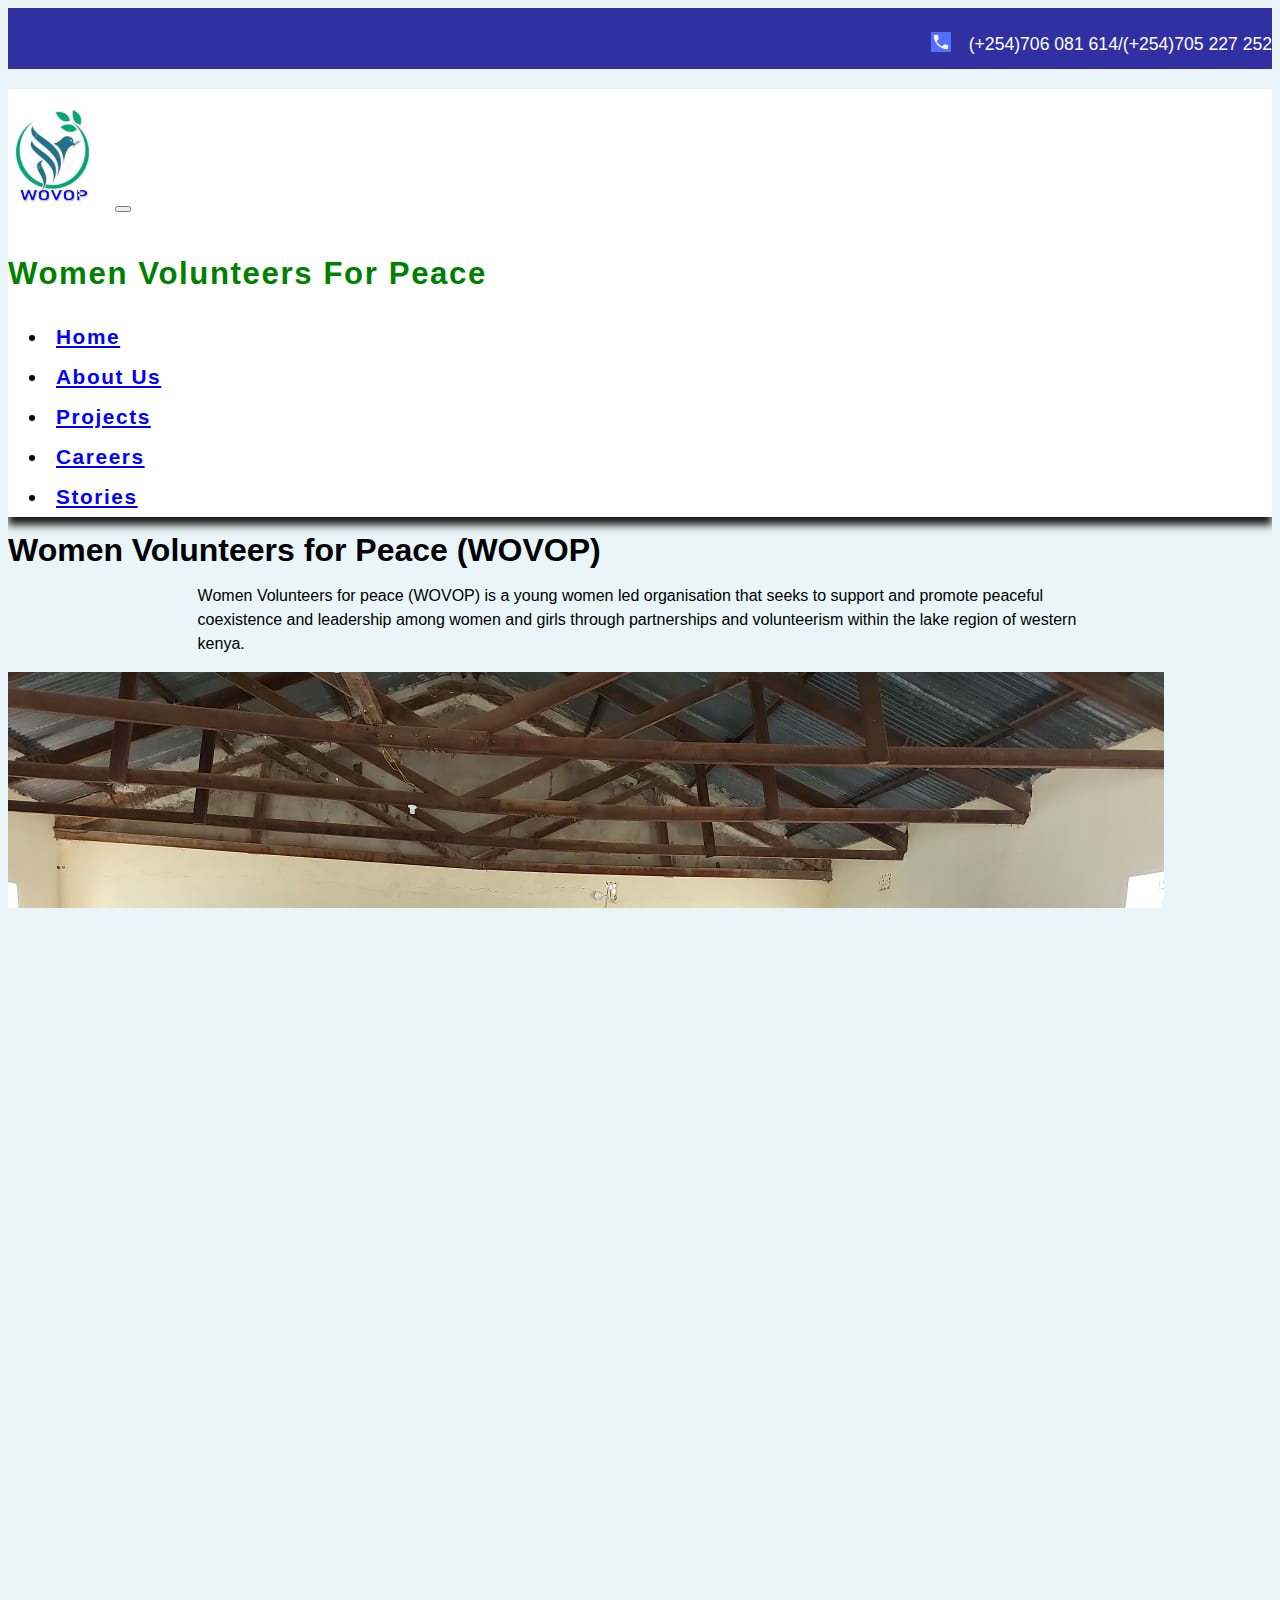
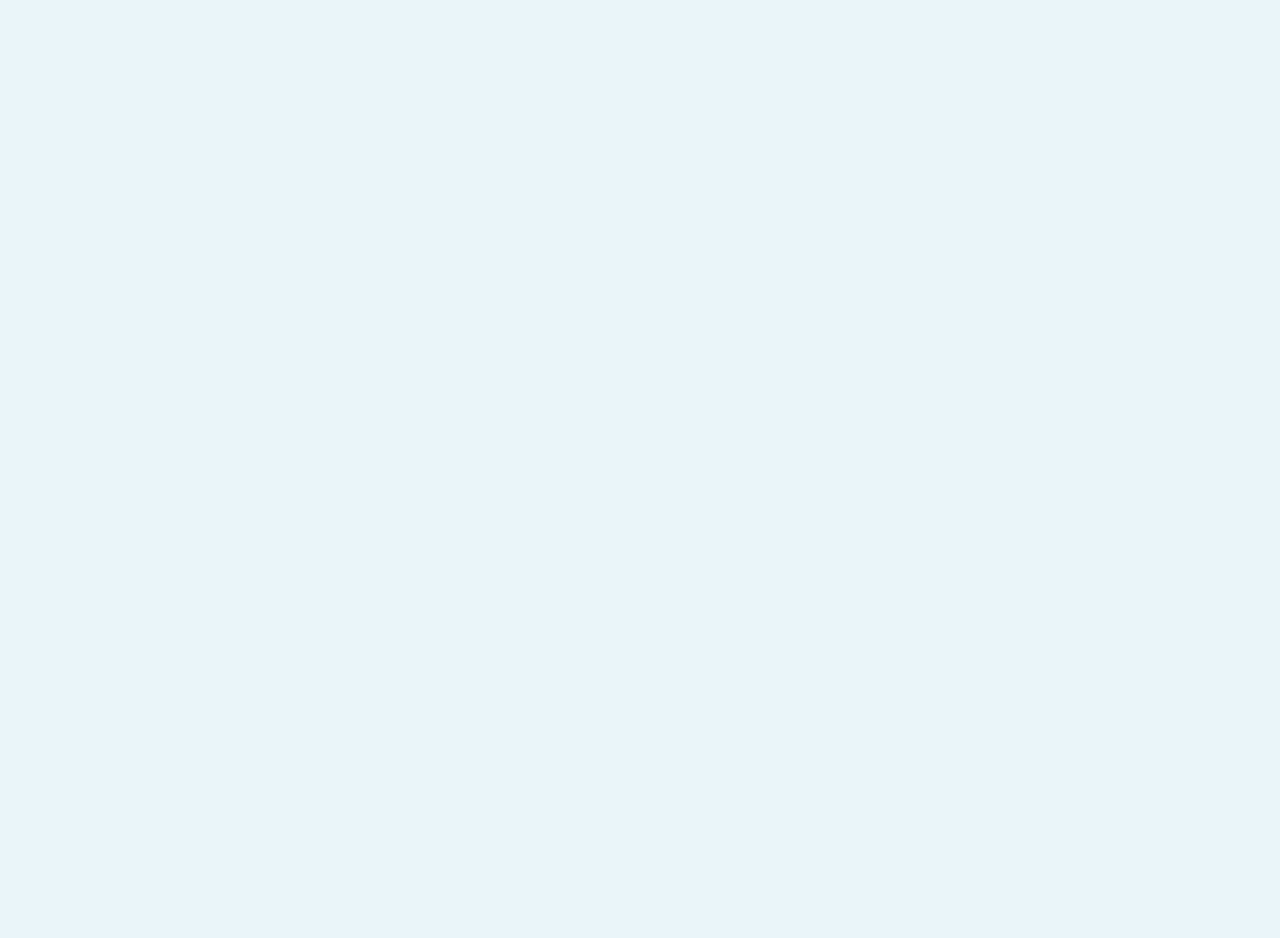
==== about.html @ 68b300c5 "Separated About page from Home page" ====
<!DOCTYPE html>
<html lang="en">

<head>
    <!-- Required meta tags -->
    <meta charset="utf-8">
    <meta name="viewport" content="width=device-width, initial-scale=1">

    <!-- Bootstrap CSS -->
    <link href="https://cdn.jsdelivr.net/npm/bootstrap@5.0.0-beta2/dist/css/bootstrap.min.css" rel="stylesheet" integrity="sha384-BmbxuPwQa2lc/FVzBcNJ7UAyJxM6wuqIj61tLrc4wSX0szH/Ev+nYRRuWlolflfl" crossorigin="anonymous">
    <link rel="stylesheet" href="https://cdnjs.cloudflare.com/ajax/libs/font-awesome/4.7.0/css/font-awesome.min.css">

    <link rel="stylesheet" href="style.css">

    <title>Wovop Kenya</title>
</head>

<body>

    <section id="top"></section>

    <div class="top-bar fixed-top">
        <div class="container div-12 text-right">

            <img class="phone" src="images/phone.png" alt="">
            <p>
                <a href="tel:+254706081614"> (+254)706 081 614/(+254)705 227 252</a><br>
                <p> </p>
            </p>
        </div>
    </div>
    <nav class="navbar bg-white navbar-white navbar-expand-lg">
        <div class="container">
            <a href="index.html" class="navbar-brand"><img class="logo" src="images/logo.jpeg" alt="Wovop" title="Wovop Logo"></a>

            <button class="navbar-toggler" type="button" data-bs-toggle="collapse" data-bs-target="#navbarNav" aria-controls="navbarNav" aria-expanded="false" aria-label="Toggle navigation">
            <span class="navbar-toggler-icon"></span>
          </button>
            <p class="title">Women Volunteers For Peace</p>
            <div class="collapse navbar-collapse justify-content-end" id="navbarNav">
                <ul class="navbar-nav ml-auto">
                    <li class="nav-item">
                        <a class="nav-link" title="Home" data-tooltip aria-current="page" href="index.html">Home</a>
                    </li>
                    <li class="nav-item">
                        <a class="nav-link" title="About Us" data-tooltip aria-current="page" href="about.html">About Us</a>
                    </li>
                    <li class="nav-item">
                        <a class="nav-link" title="Projects" data-tooltip aria-current="page" href="projects.html">Projects</a>
                    </li>
                    <li class="nav-item">
                        <a class="nav-link" title="Careers" data-tooltip aria-current="page" href="careers.html">Careers</a>
                    </li>
                    <li class="nav-item">
                        <a class="nav-link" title="Stories" data-tooltip aria-current="page" href="stories.html">Stories</a>
                    </li>
                </ul>
            </div>
        </div>
    </nav>




    <div class="col-12 text-center mt-5">
        <h1 class="text-dark pt-4">Women Volunteers for Peace (WOVOP)</h1>
        <div class="border-top border-primary w-25 mx-auto my-2"></div>
        <div>
            <div class="about-text">
                <p class="lead">Women Volunteers for peace (WOVOP) is a young women led organisation that seeks to support and promote peaceful coexistence and leadership among women and girls through partnerships and volunteerism within the lake region of western kenya.
                </p>
            </div>
        </div>
    </div>
    <div class="container">

        <img src="images/peace/awasipeace.jpeg" alt="" class="w-100">

        <div class="row my-5">


            <div class="col-md-4 my-4">

                <h4 class="my-4">OUR VISION</h4>
                <p>A healthy and Resilient woman living in a peaceful society</p>
                <a href="#" class="btn btn-outline-dark btn-md">Read More</a>
            </div>

            <div class="col-md-4 my-4">

                <h4 class="my-4">OUR MISSION</h4>
                <p>To promote young women and girls at risk through Advocacy, psychosocial suppport and peace education within the lake region of western Kenya.</p>
                <a href="#" class="btn btn-outline-dark btn-md">Read More</a>
            </div>

            <div class="col-md-4 my-4">

                <h4 class="my-4">CORE VALUES</h4>
                <ul>
                    <li>Volunteerism</li>
                    <li>Preventing and Countering Violent Extremism</li>
                    <li>Gender equality</li>
                    <li>Creation and Innovation </li>
                    <li>Social Justice</li>
                </ul>
                <a href="#" class="btn btn-outline-dark btn-md">Read More</a>
            </div>
        </div>

    </div>




    <div class="back-top">
        <a class="back-top" href="#top">Back to the Top</a>
    </div>

    </div>

    <section id="contact">
        <div id="clogo">
            <a href="index.html"><img class="logo" id="logoc" src="images/logo.jpeg" alt="Wovop" title="Wovop Logo"></a>
        </div>

        <div id="cinfor">
            <h2>Contact Us:</h2>
            <p>Gulf Hub,Mlimani –Kisumu city</p>
            <p>P.O BOX 4702-40103 Kisumu, Kenya</p>
            <p>Cell: (+254)706 081 614/ (+254)705 227 252</p><br>
            <a class="mail" href="infor@wovop.org" target="blank">Email: infor@wovop.org</a><br><br><br>
            <a href="https://twitter.com/WOVOP_org" class="fa fa-twitter" target="blank" class="fa fa-twitter"></a>
            <a href="https://www.facebook.com/WV4PN" class="fa fa-facebook" target="blank"></a>
            <a href="https://www.instagram.com/womenvolunteers4peace/" class="fa fa-instagram" target="blank"></a>
        </div>
    </section>

    <footer class="col-12">
        <p><small>&copy Developed by <a href="https://kennyodhiambo.github.io/portfolio/" target="blank">Kedil Systems</a></small></p>
    </footer>
    </div>



</body>

<!--  <script src="https://code.jquery.com/jquery-3.2.1.slim.min.js" integrity="sha384-KJ3o2DKtIkvYIK3UENzmM7KCkRr/rE9/Qpg6aAZGJwFDMVNA/GpGFF93hXpG5KkN" crossorigin="anonymous"></script>

    <script src="https://cdnjs.cloudflare.com/ajax/libs/popper.js/1.12.9/umd/popper.min.js" integrity="sha384-ApNbgh9B+Y1QKtv3Rn7W3mgPxhU9K/ScQsAP7hUibX39j7fakFPskvXusvfa0b4Q" crossorigin="anonymous"></script>

    <script src="https://cdn.jsdelivr.net/npm/bootstrap@5.0.0-beta1/dist/js/bootstrap.bundle.min.js" integrity="sha384-ygbV9kiqUc6oa4msXn9868pTtWMgiQaeYH7/t7LECLbyPA2x65Kgf80OJFdroafW" crossorigin="anonymous"></script> -->
<script src="https://cdn.jsdelivr.net/npm/bootstrap@5.0.0-beta2/dist/js/bootstrap.bundle.min.js" integrity="sha384-b5kHyXgcpbZJO/tY9Ul7kGkf1S0CWuKcCD38l8YkeH8z8QjE0GmW1gYU5S9FOnJ0" crossorigin="anonymous"></script>

</html>
---- style.css ----
html,
body {
    height: 100%;
    font-size: 1rem;
    font-family: Open Sans, sans-serif;
    font-weight: 300;
    line-height: 24px;
    overflow-x: hidden;
    background-color: #e9f5f8;
}


/*.parallax {
    background-image: url(images/covid/cov1.jpeg);
    height: 100%;
    background-attachment: fixed;
    background-position: center;
    background-repeat: no-repeat;
    background-size: cover;
} */

#about {
    background-color: #e9f5f8;
    opacity: 80%;
}

.top-bar {
    background: rgb(48, 48, 163);
    height: 2.8rem;
    padding: .5rem 0;
    text-align: right;
}

.top-bar a {
    color: white;
    text-decoration: none;
    font-size: 1.1rem;
}

.top-bar img {
    display: flex;
    height: 20px;
    width: 20px;
    margin-left: 73%;
    float: left;
    top: 3px;
}

.navbar {
    font-size: 1.3rem;
    font-weight: 600;
    letter-spacing: .1rem;
    margin-top: 20px;
    box-shadow: 0 .5rem .5rem rgba(0, 0, 0, 0.9);
    margin-right: 0%;
    z-index: 1;
    background-color: white;
}

.navbar-nav {
    margin-top: 30px;
    background-color: white;
}

.nav-item {
    padding: .5rem;
}

.nav-link {
    color: blue !important;
}

.nav-link.active,
.nav-link:hover {
    color: green !important;
}

p.title {
    color: green;
    margin-top: 3rem;
    font-size: 1.5em;
    background-color: white;
}

.logo {
    height: 100px;
    width: 100px;
    margin-top: 20px;
}


/*gradient {
    background: rgb(2, 0, 36);
    background: linear-gradient(90deg, rgba(2, 0, 36, 1) 0%, rgba(9, 60, 121, 1) 35%, rgba(0, 212, 255, 1) 100%);*/

.carousel-inner img {
    width: 100%;
    height: 100%;
    margin-top: 0%;
}

.carousel-item {
    height: 40%;
    width: 90%;
    background: #000000;
    color: white;
    margin-left: 5%;
    margin-right: 5%;
    /* position: relative; */
}

.inner-container {
    position: absolute;
    bottom: 0;
    left: 15%;
    right: 10%;
    padding-bottom: 20px;
    padding-left: 20px;
    background: rgba(0, 0, 0, 0.3);
    margin-bottom: 10px;
    border-radius: 10px;
    text-transform: uppercase;
}

.inner-container h1 {
    text-shadow: .1rem .1rem .3rem rgba(0, 0, 0, 1);
}

.inner-container p {
    text-transform: none;
}

.overlay-image {
    position: absolute;
    bottom: 0;
    left: 0;
    right: 0;
    top: 0;
    background-position: center;
    background-size: cover;
    opacity: 0.9;
}

.btn {
    background-color: transparent;
}

.fixed {
    background-image: url(images/sissy/sissy.jpeg);
    position: fixed;
}

.fixed-background {
    padding: 10rem 0;
}

.about-text {
    padding-left: 15%;
    padding-right: 15%;
}

.jumbotron {
    background-color: lightblue;
    color: white;
}

.vidcont {
    position: relative;
    overflow: hidden;
    width: 100%;
    padding-top: 56.25%;
    /*16:9 aspect ratio*/
}

.video-fluid {
    position: relati;
}

.clip-caption {
    position: absolue;
}


/*.item {
    position: absolute;
    bottom: 0;
    left: 0;
    right: 0;
    padding-bottom: 50px;
}


.carousel-item {
    height: 100vh;
    min-height: 350px;
    background: no-repeat center center scroll;
    -webkit-background-size: cover;
    -moz-background-size: cover;
    -o-background-size: cover;
    background-size: cover;
}*/

.cont {
    width: 60% !important;
    position: relative;
    left: 20%;
}

#contact {
    font-weight: bold;
    margin-left: 30px;
    padding: 10px;
    background-color: darkgreen;
    color: white;
    margin-right: 30px;
    margin-top: 70px;
}

#clogo {
    float: left;
    padding-left: 10%;
}

#logoc {
    height: 20%;
    width: 20%;
    border-radius: 10%;
    margin-top: 10%;
    margin-left: 70%;
}

#cinfor {
    margin-left: 0%;
    padding-left: 45%;
}

footer {
    text-align: center;
    background: white;
    color: blue;
    height: 30px;
    font-size: 15px;
    font-weight: bold;
}


/*Social Media Icons*/


/* Style all font awesome icons */

.fa {
    padding: 12px;
    font-size: 30px;
    width: 50px;
    height: 50px;
    text-align: center;
    text-decoration: none;
    border-radius: 50%;
}


/* Add a hover effect if you want */

.fa:hover {
    opacity: 0.7;
}


/* Set a specific color for each brand */


/* Facebook */

.fa-facebook {
    background: #3B5998;
    color: white;
}


/* Twitter */

.fa-twitter {
    background: #55ACEE;
    color: white;
}

.fa-instagram {
    background: #e04949;
    color: white;
}
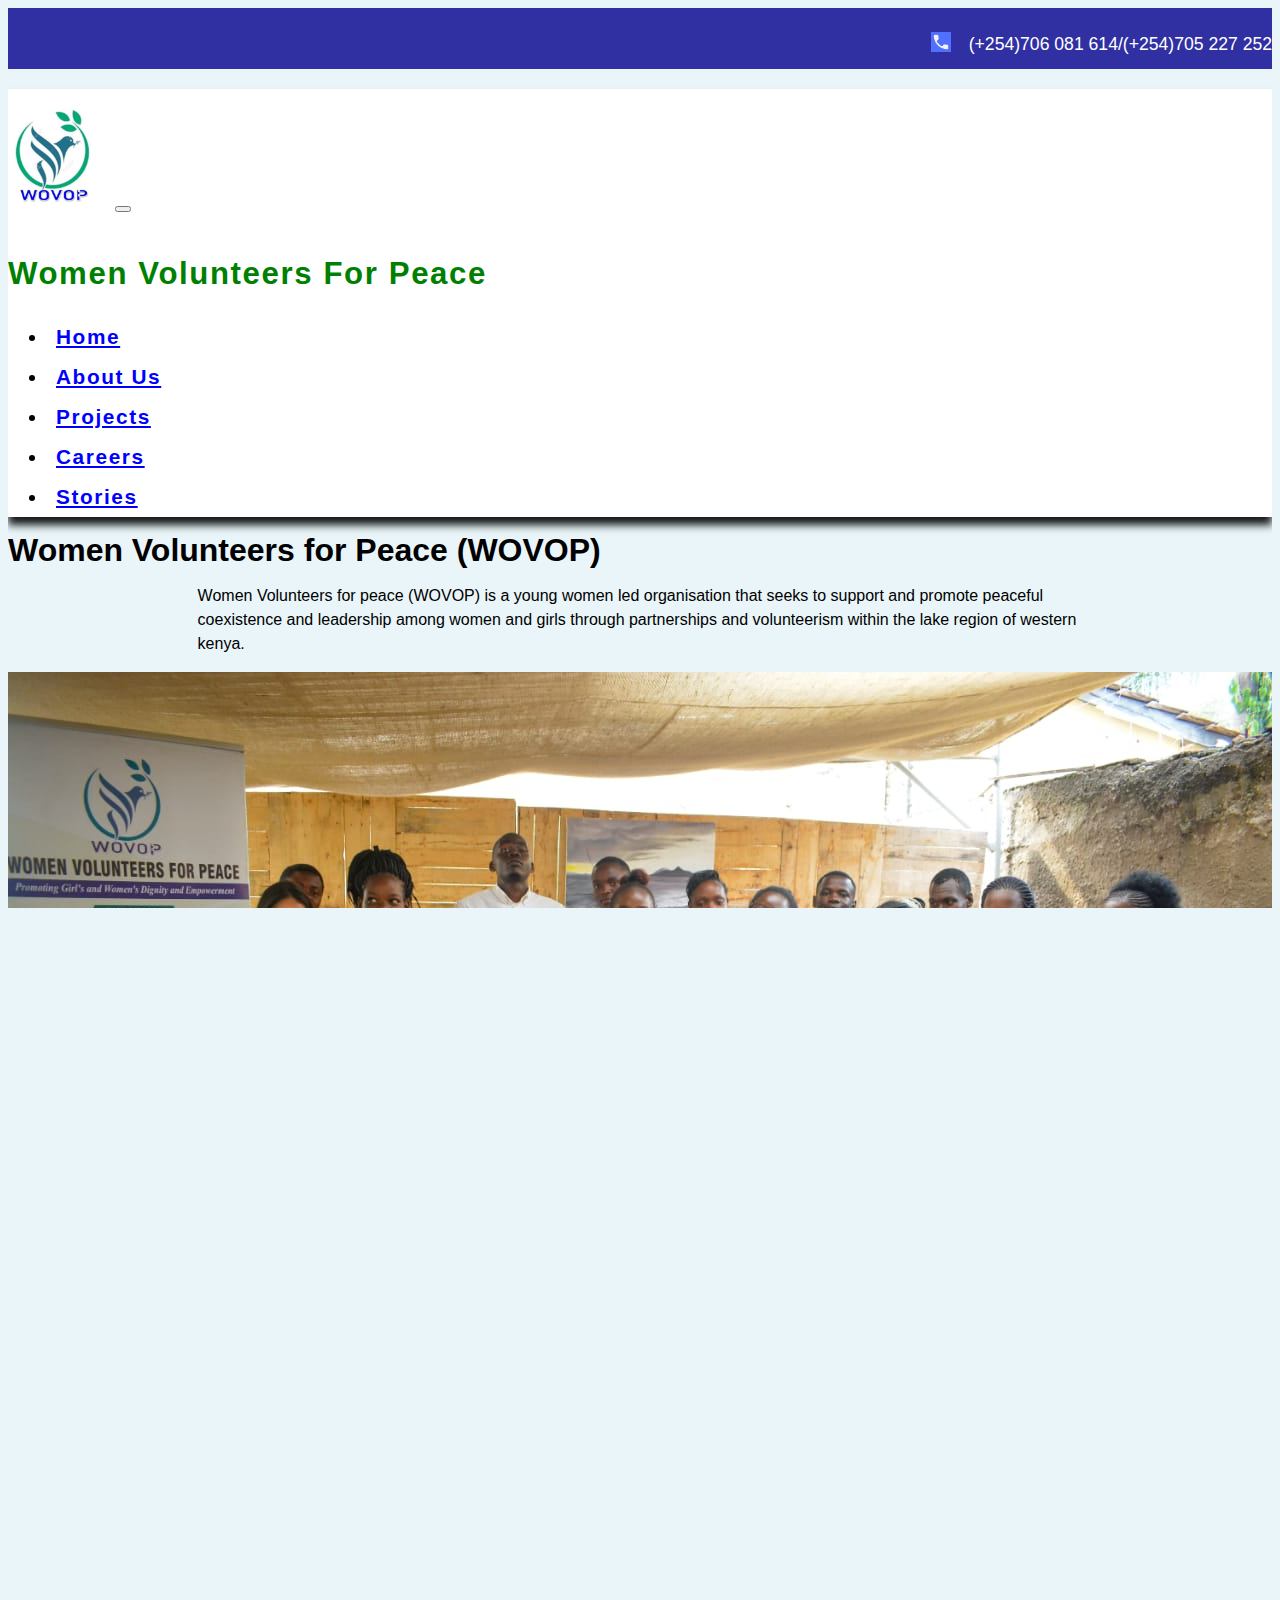
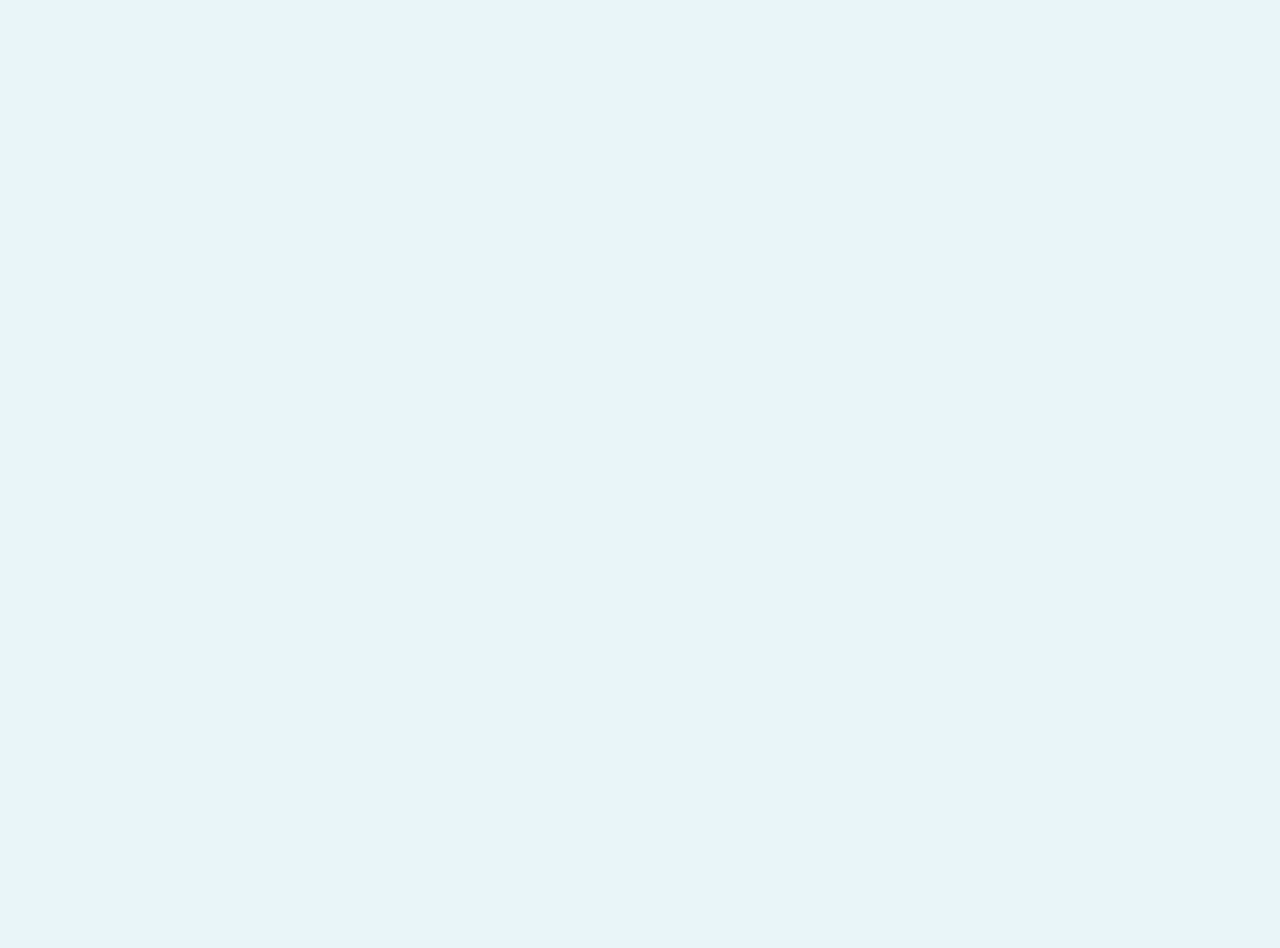
==== commit 549fbff4: "Effected accordions" ====
--- a/about.html
+++ b/about.html
@@ -74,7 +74,8 @@
     </div>
     <div class="container">
 
-        <img src="images/peace/awasipeace.jpeg" alt="" class="w-100">
+        <img src="images/group/teamleads.jpeg" alt="" class="w-100">
+        <i>A team of trained young peace leaders at Wovop</i>
 
         <div class="row my-5">
 
--- a/style.css
+++ b/style.css
@@ -222,11 +222,11 @@
 }
 
 #logoc {
-    height: 20%;
-    width: 20%;
+    height: 15%;
+    width: 15%;
     border-radius: 10%;
-    margin-top: 10%;
-    margin-left: 70%;
+    margin-top: 5%;
+    margin-left: 10%;
 }
 
 #cinfor {
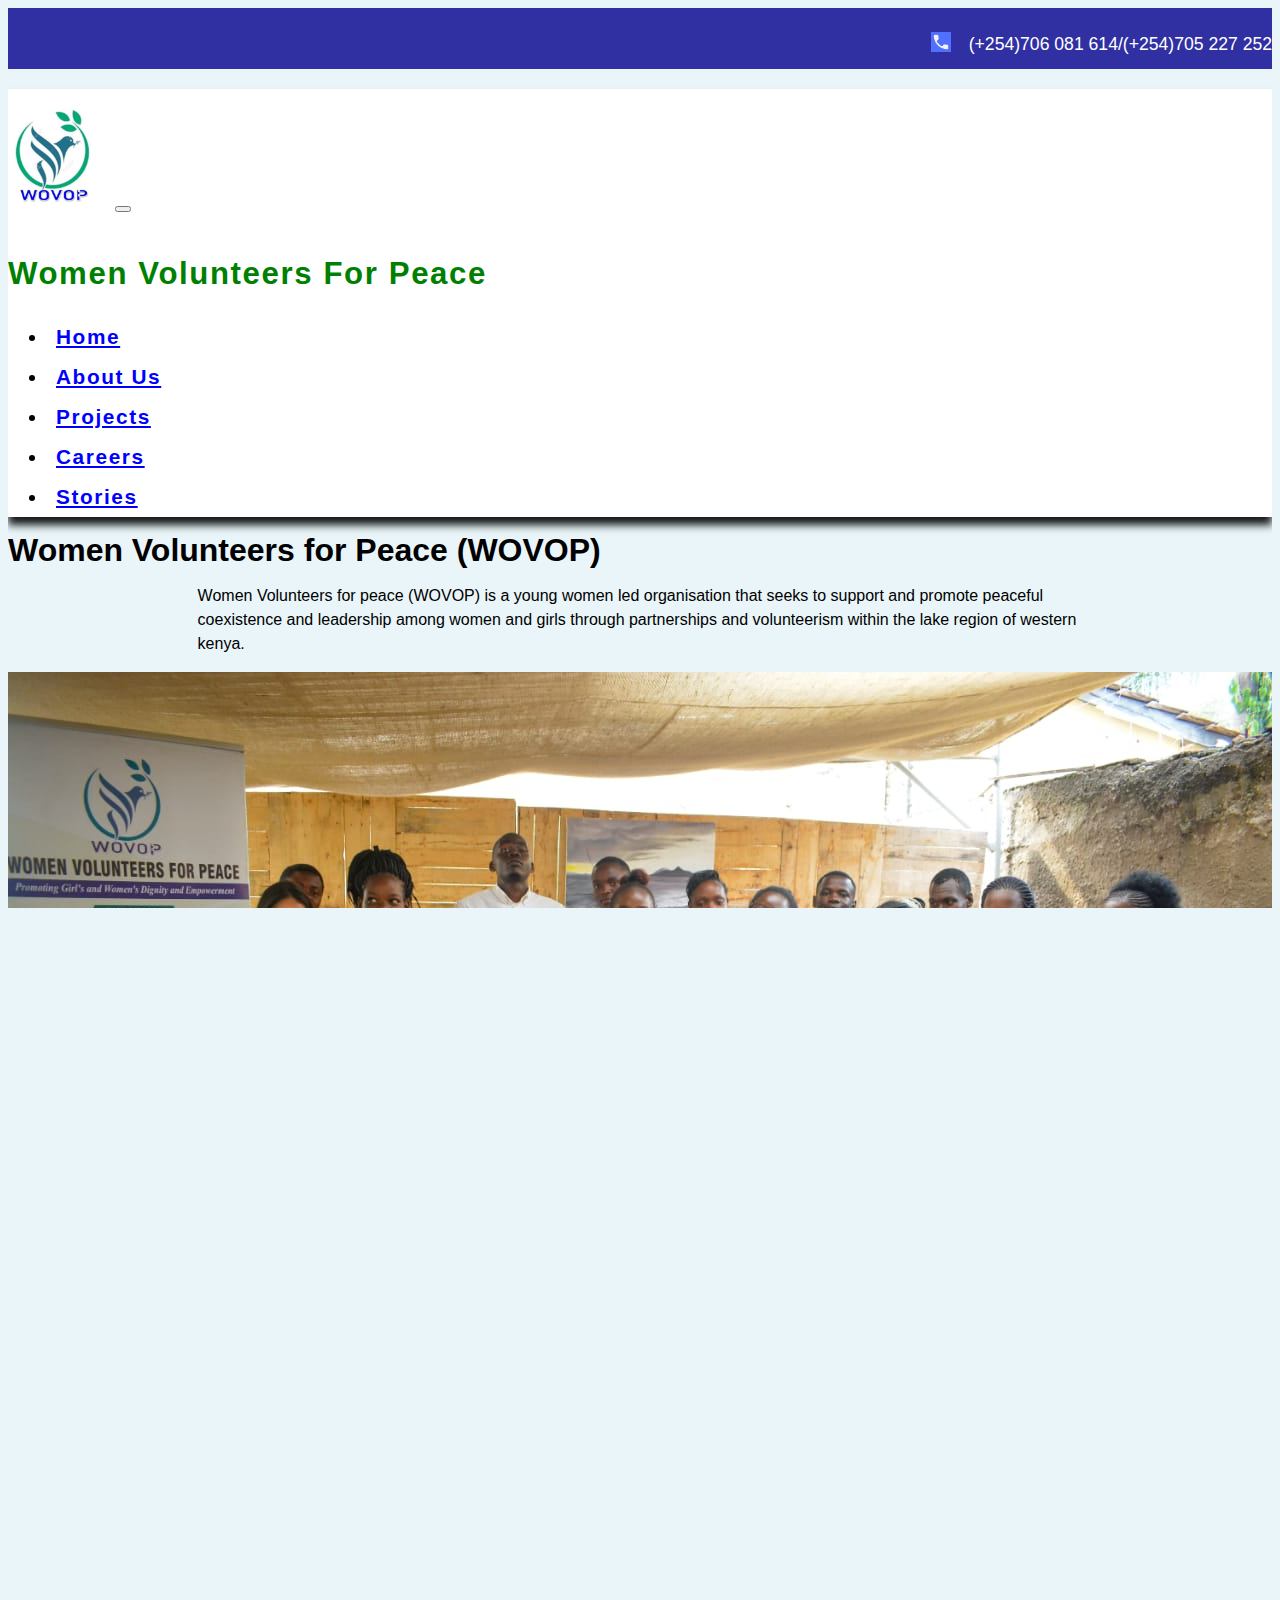
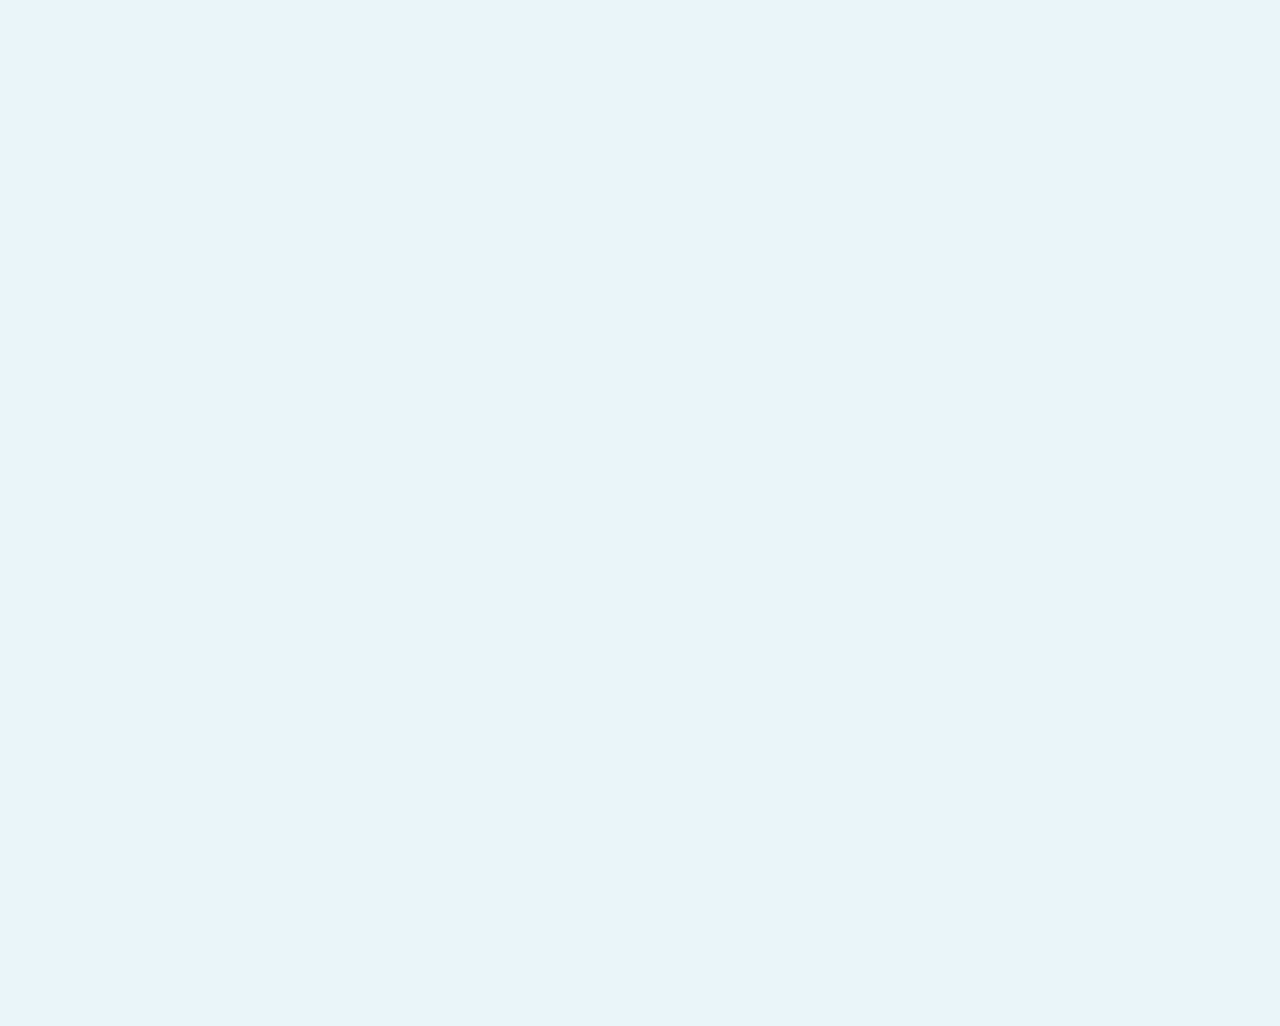
==== commit f79748be: "Refactored Contacts, made videos responsive" ====
--- a/about.html
+++ b/about.html
@@ -12,7 +12,7 @@
 
     <link rel="stylesheet" href="style.css">
 
-    <title>Wovop Kenya</title>
+    <title>Women Volunteers for Peace</title>
 </head>
 
 <body>
@@ -29,7 +29,7 @@
             </p>
         </div>
     </div>
-    <nav class="navbar bg-white navbar-white navbar-expand-lg">
+    <nav class="navbar bg-white navbar-white navbar-expand-lg sticky-top">
         <div class="container">
             <a href="index.html" class="navbar-brand"><img class="logo" src="images/logo.jpeg" alt="Wovop" title="Wovop Logo"></a>
 
@@ -120,19 +120,30 @@
     </div>
 
     <section id="contact">
-        <div id="clogo">
-            <a href="index.html"><img class="logo" id="logoc" src="images/logo.jpeg" alt="Wovop" title="Wovop Logo"></a>
-        </div>
+        <div class="row padding">
+            <div class="col-lg-5" id="cogo">
 
-        <div id="cinfor">
-            <h2>Contact Us:</h2>
-            <p>Gulf Hub,Mlimani –Kisumu city</p>
-            <p>P.O BOX 4702-40103 Kisumu, Kenya</p>
-            <p>Cell: (+254)706 081 614/ (+254)705 227 252</p><br>
-            <a class="mail" href="infor@wovop.org" target="blank">Email: infor@wovop.org</a><br><br><br>
-            <a href="https://twitter.com/WOVOP_org" class="fa fa-twitter" target="blank" class="fa fa-twitter"></a>
-            <a href="https://www.facebook.com/WV4PN" class="fa fa-facebook" target="blank"></a>
-            <a href="https://www.instagram.com/womenvolunteers4peace/" class="fa fa-instagram" target="blank"></a>
+            </div>
+
+            <div class="col-lg-4">
+                <a href="index.html"><img class="logo" id="logoc" src="images/logo.jpeg" alt="Wovop" title="Wovop Logo"></a>
+
+                <h2>Contact Us:</h2>
+                <p>Gulf Hub,Mlimani –Kisumu city</p>
+                <p>P.O BOX 4702-40103 Kisumu, Kenya</p>
+                <p>Cell: (+254)706 081 614/ (+254)705 227 252</p>
+                <a class="mail" href="infor@wovop.org" target="blank">Email: infor@wovop.org</a><br><br>
+
+                <a href="https://twitter.com/WOVOP_org" class="fa fa-twitter" target="blank" class="fa fa-twitter"></a>
+                <a href="https://www.facebook.com/WV4PN" class="fa fa-facebook" target="blank"></a>
+                <a href="https://www.instagram.com/womenvolunteers4peace/" class="fa fa-instagram" target="blank"></a>
+
+            </div>
+
+            <div class="col-4" id="cifor">
+
+
+            </div>
         </div>
     </section>
 
--- a/style.css
+++ b/style.css
@@ -216,22 +216,14 @@
     margin-top: 70px;
 }
 
-#clogo {
-    float: left;
-    padding-left: 10%;
-}
+#clogo {}
 
 #logoc {
-    height: 15%;
-    width: 15%;
+    height: auto;
+    width: 10%;
     border-radius: 10%;
-    margin-top: 5%;
-    margin-left: 10%;
-}
-
-#cinfor {
-    margin-left: 0%;
-    padding-left: 45%;
+    margin-top: 0%;
+    margin-left: 2%;
 }
 
 footer {
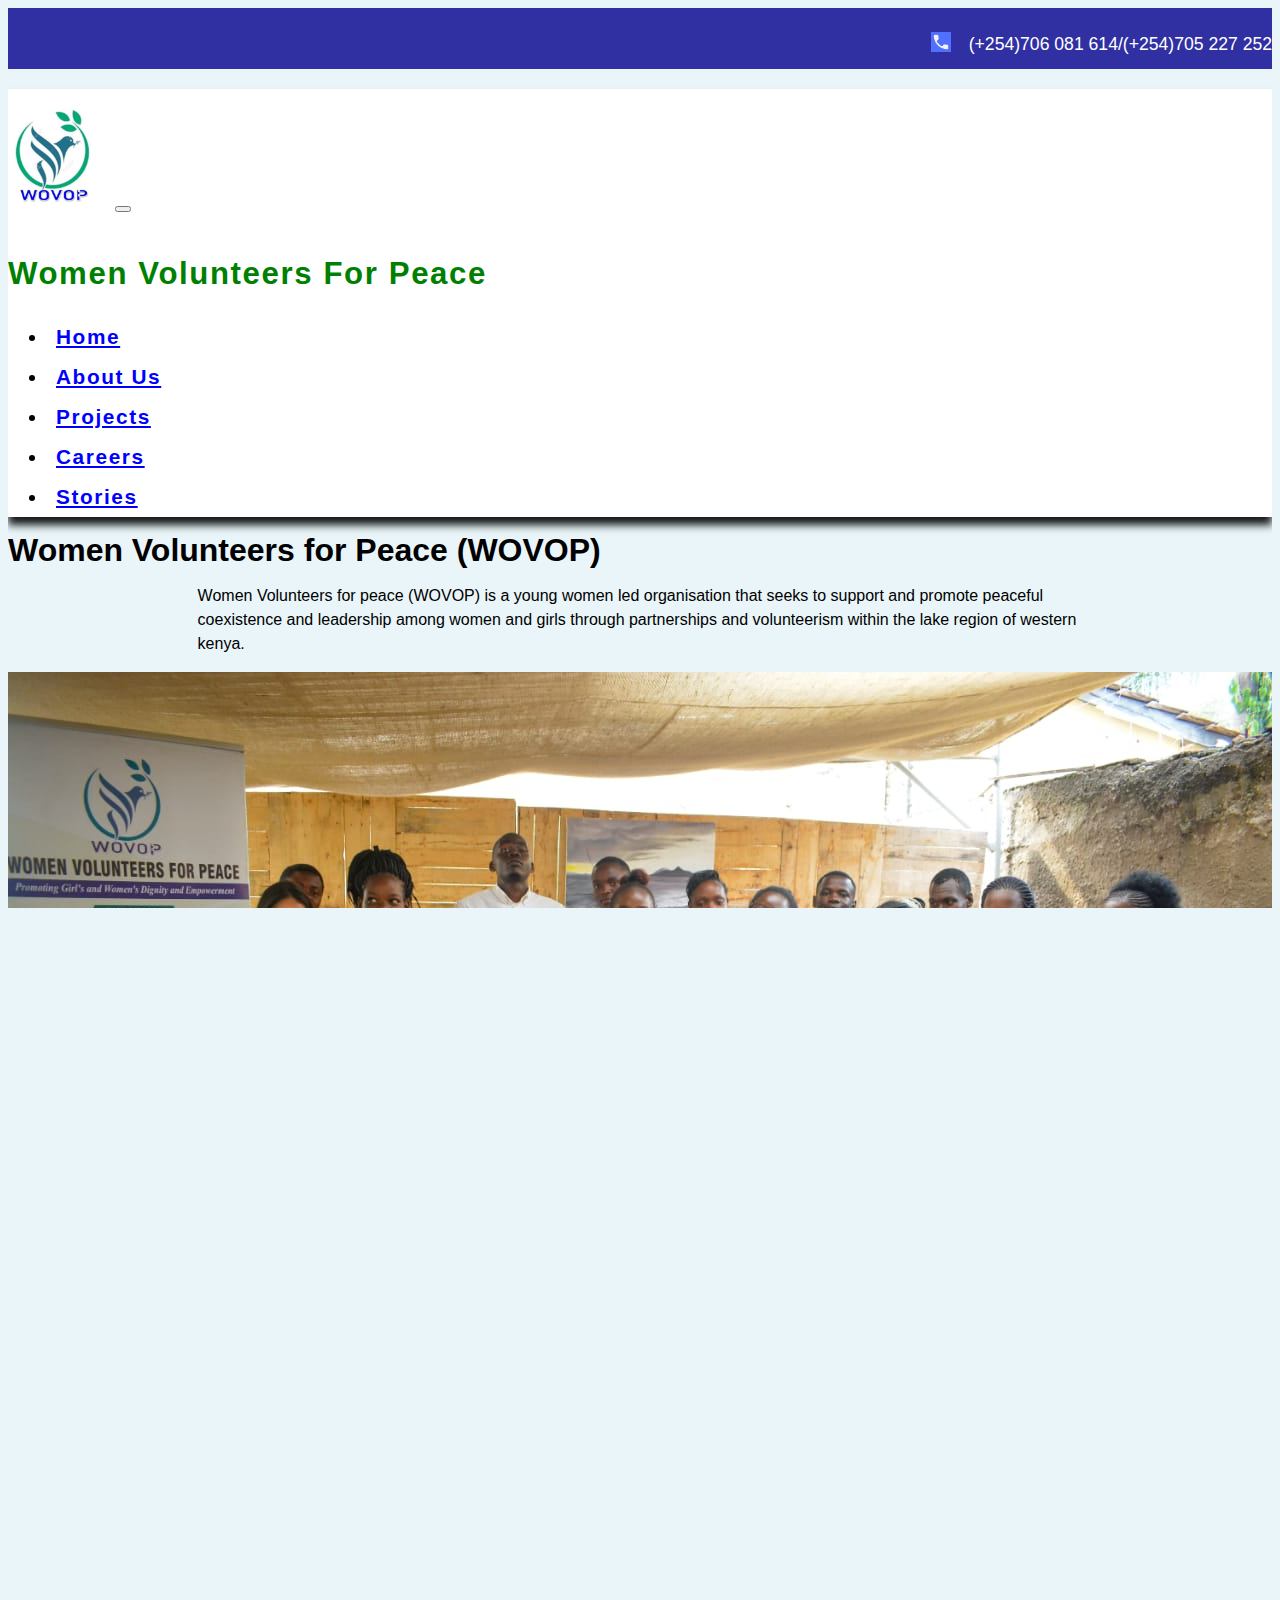
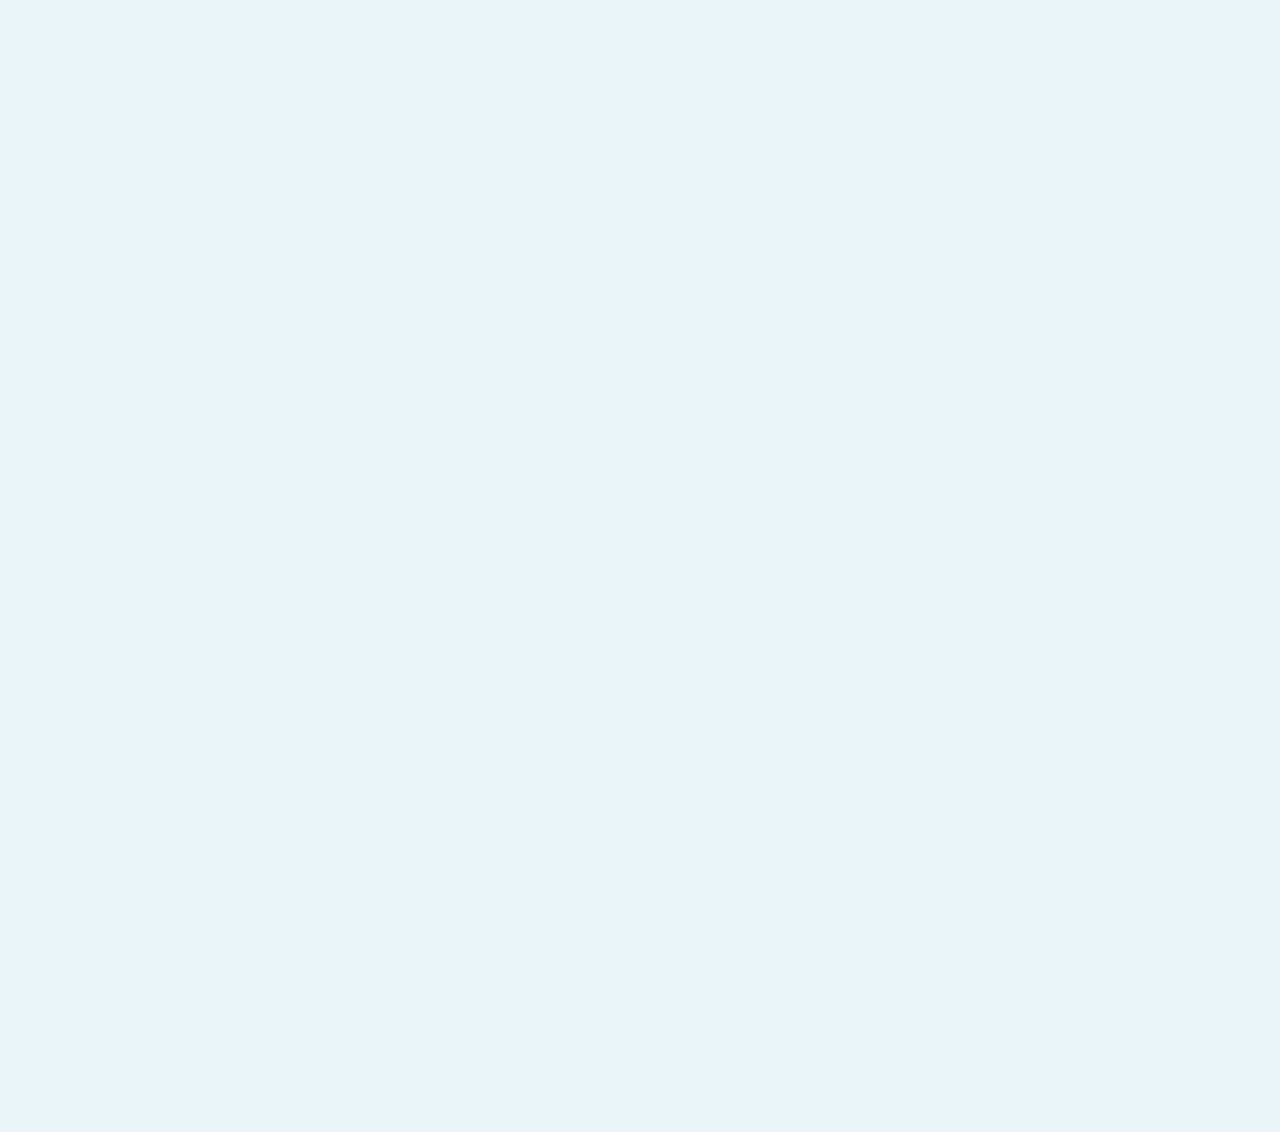
==== commit af25dd06: "Added Volunteer advert" ====
--- a/about.html
+++ b/about.html
@@ -29,7 +29,7 @@
             </p>
         </div>
     </div>
-    <nav class="navbar bg-white navbar-white navbar-expand-lg sticky-top">
+    <nav class="navbar bg-white navbar-light navbar-expand-lg sticky-top">
         <div class="container">
             <a href="index.html" class="navbar-brand"><img class="logo" src="images/logo.jpeg" alt="Wovop" title="Wovop Logo"></a>
 
@@ -129,6 +129,7 @@
                 <a href="index.html"><img class="logo" id="logoc" src="images/logo.jpeg" alt="Wovop" title="Wovop Logo"></a>
 
                 <h2>Contact Us:</h2>
+                <p>Women Volunteers for Peace</p>
                 <p>Gulf Hub,Mlimani –Kisumu city</p>
                 <p>P.O BOX 4702-40103 Kisumu, Kenya</p>
                 <p>Cell: (+254)706 081 614/ (+254)705 227 252</p>
@@ -148,7 +149,7 @@
     </section>
 
     <footer class="col-12">
-        <p><small>&copy Developed by <a href="https://kennyodhiambo.github.io/portfolio/" target="blank">Kedil Systems</a></small></p>
+        <p><small>&copy 2021 All rights reserved <a href="https://www.wovop.org/" target="blank">Women Volunteers for Peace</a></small></p>
     </footer>
     </div>
 
--- a/style.css
+++ b/style.css
@@ -207,23 +207,24 @@
 }
 
 #contact {
-    font-weight: bold;
     margin-left: 30px;
-    padding: 10px;
+    padding: 1%;
     background-color: darkgreen;
     color: white;
-    margin-right: 30px;
+    margin-right: 10px;
     margin-top: 70px;
 }
 
-#clogo {}
+#clogo {
+    ;
+}
 
 #logoc {
     height: auto;
     width: 10%;
     border-radius: 10%;
-    margin-top: 0%;
-    margin-left: 2%;
+    margin-top: 5%;
+    margin-left: 30%;
 }
 
 footer {
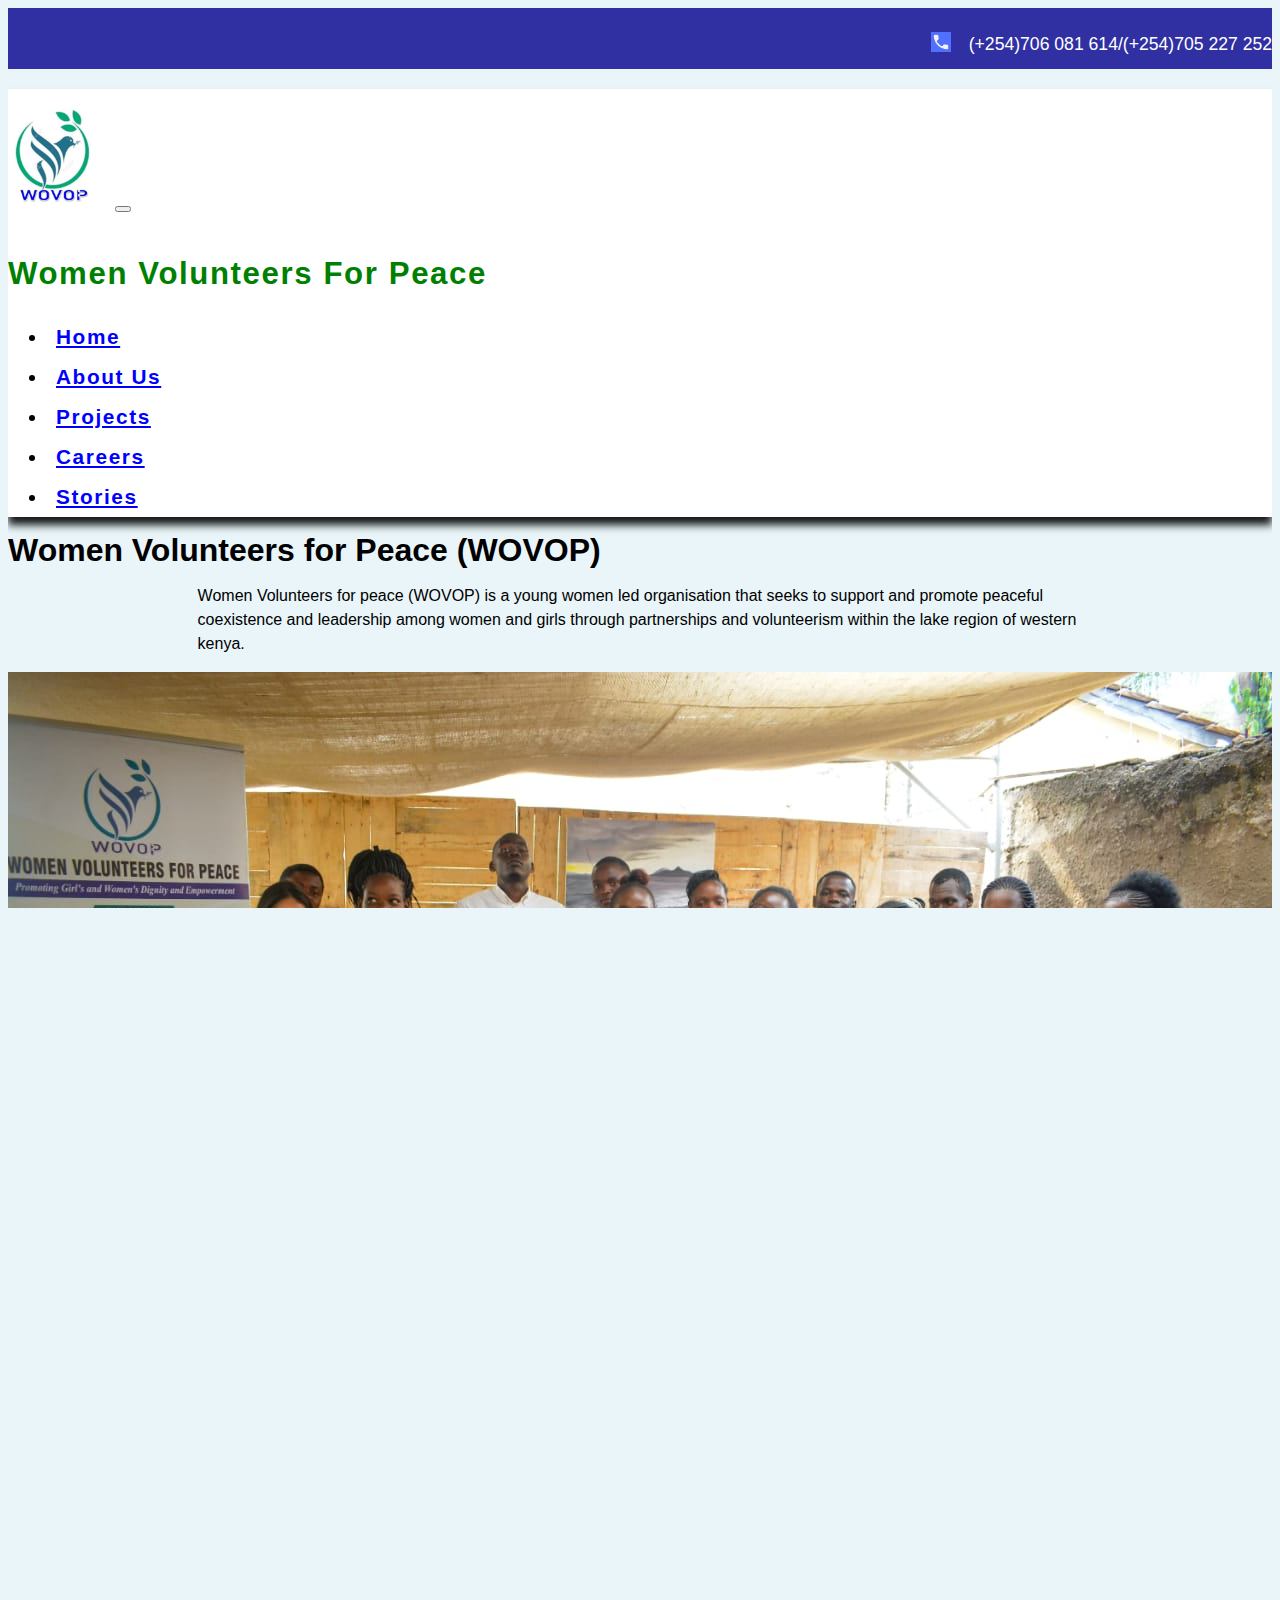
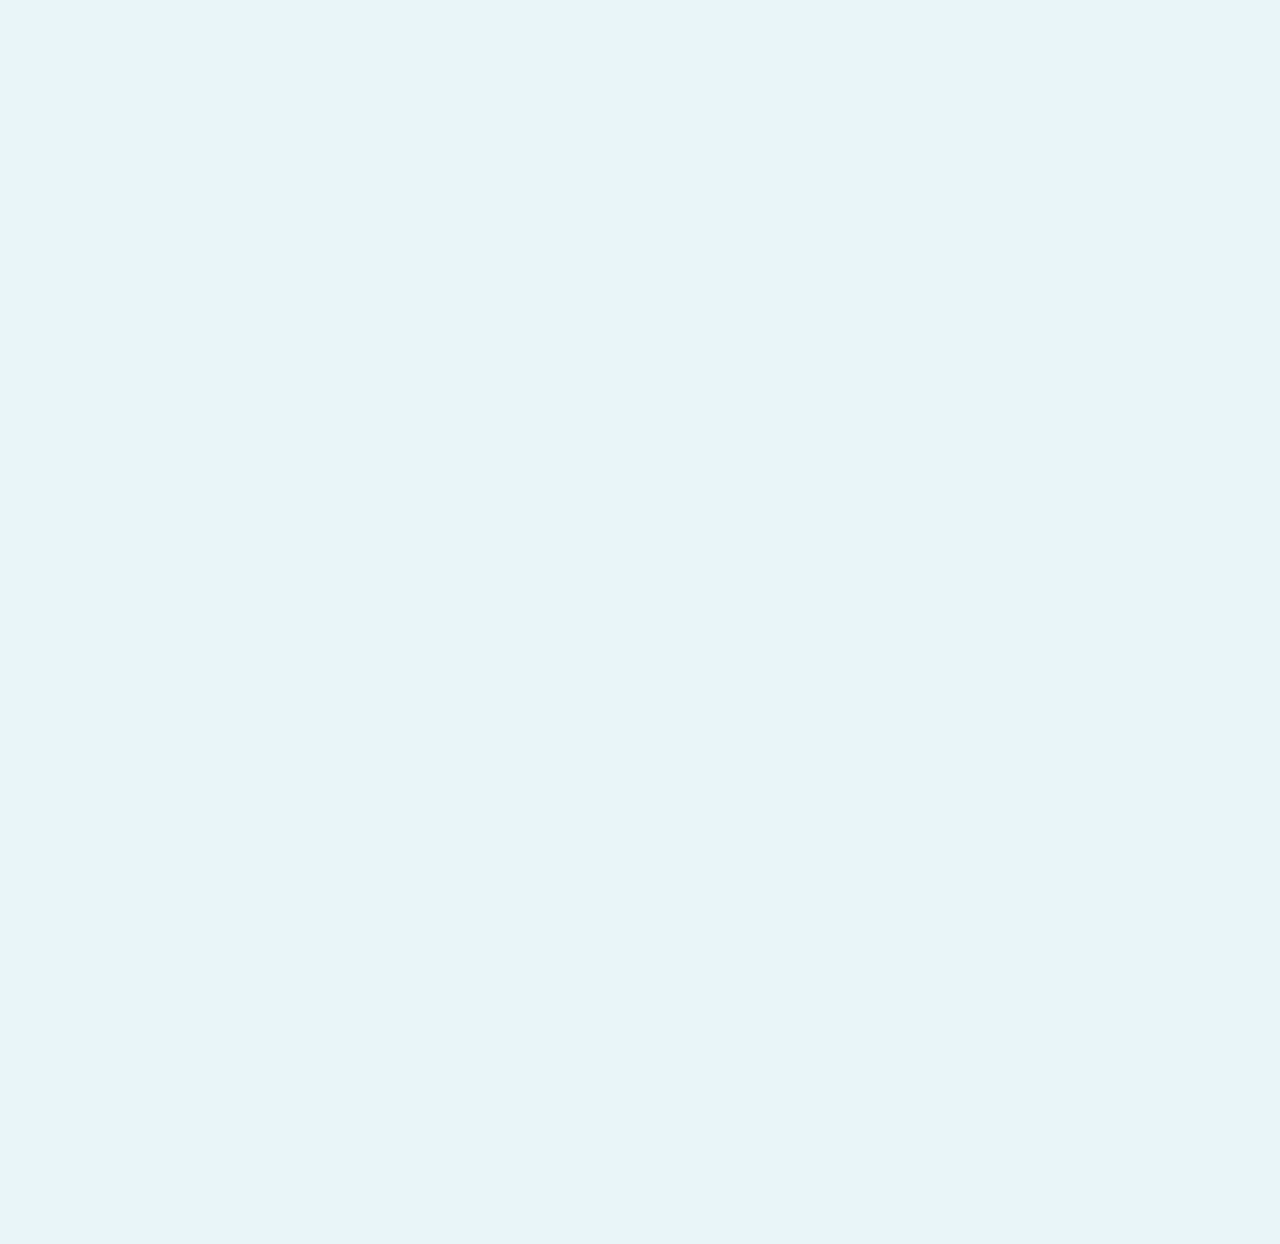
==== commit 9cfa8535: "Devided Contacts into 3 columns" ====
--- a/about.html
+++ b/about.html
@@ -121,30 +121,32 @@
 
     <section id="contact">
         <div class="row padding">
-            <div class="col-lg-5" id="cogo">
-
+            <div class="col-sm-4" id="cogo">
+                <a href="index.html"><img class="logo" id="logoc" src="images/logo.jpeg" alt="Wovop" title="Wovop Logo"></a>
+                <br><br>
+                <p style="font-size: 100%; margin-left: 20%;">Women Volunteers for Peace</p>
             </div>
 
-            <div class="col-lg-4">
-                <a href="index.html"><img class="logo" id="logoc" src="images/logo.jpeg" alt="Wovop" title="Wovop Logo"></a>
+            <div class="col-sm-4" style="padding-left: 8%;">
+
 
                 <h2>Contact Us:</h2>
-                <p>Women Volunteers for Peace</p>
+
                 <p>Gulf Hub,Mlimani –Kisumu city</p>
                 <p>P.O BOX 4702-40103 Kisumu, Kenya</p>
                 <p>Cell: (+254)706 081 614/ (+254)705 227 252</p>
-                <a class="mail" href="infor@wovop.org" target="blank">Email: infor@wovop.org</a><br><br>
+            </div>
+            <div class="col-sm-4" style="padding-left: 10%;">
+                <h2>Links:</h2>
+                <p><a href="https://www.wovop.org" style="color: white;">www.wovop.org</a></p>
+
+                <a class="mail" href="infor@wovop.org" target="blank" style="color: white;">Email: infor@wovop.org</a><br><br>
 
                 <a href="https://twitter.com/WOVOP_org" class="fa fa-twitter" target="blank" class="fa fa-twitter"></a>
                 <a href="https://www.facebook.com/WV4PN" class="fa fa-facebook" target="blank"></a>
                 <a href="https://www.instagram.com/womenvolunteers4peace/" class="fa fa-instagram" target="blank"></a>
-
             </div>
 
-            <div class="col-4" id="cifor">
-
-
-            </div>
         </div>
     </section>
 
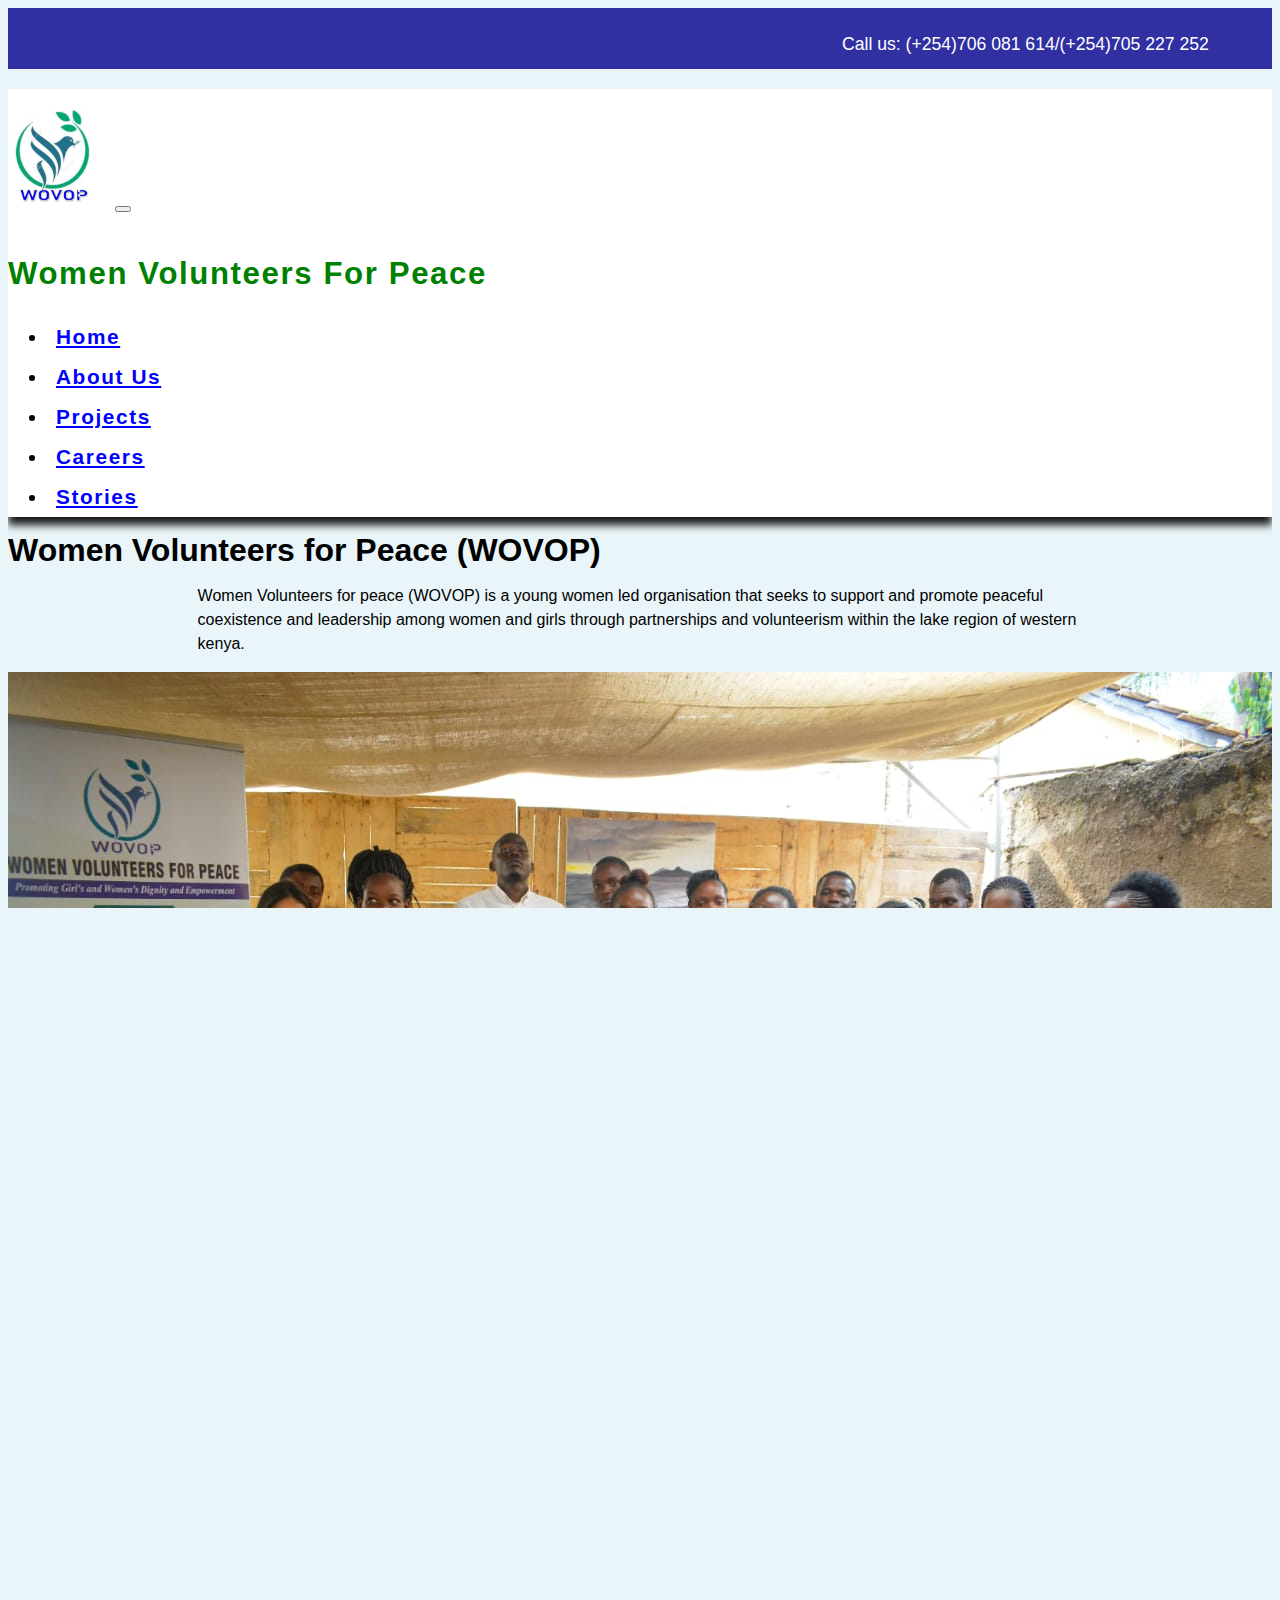
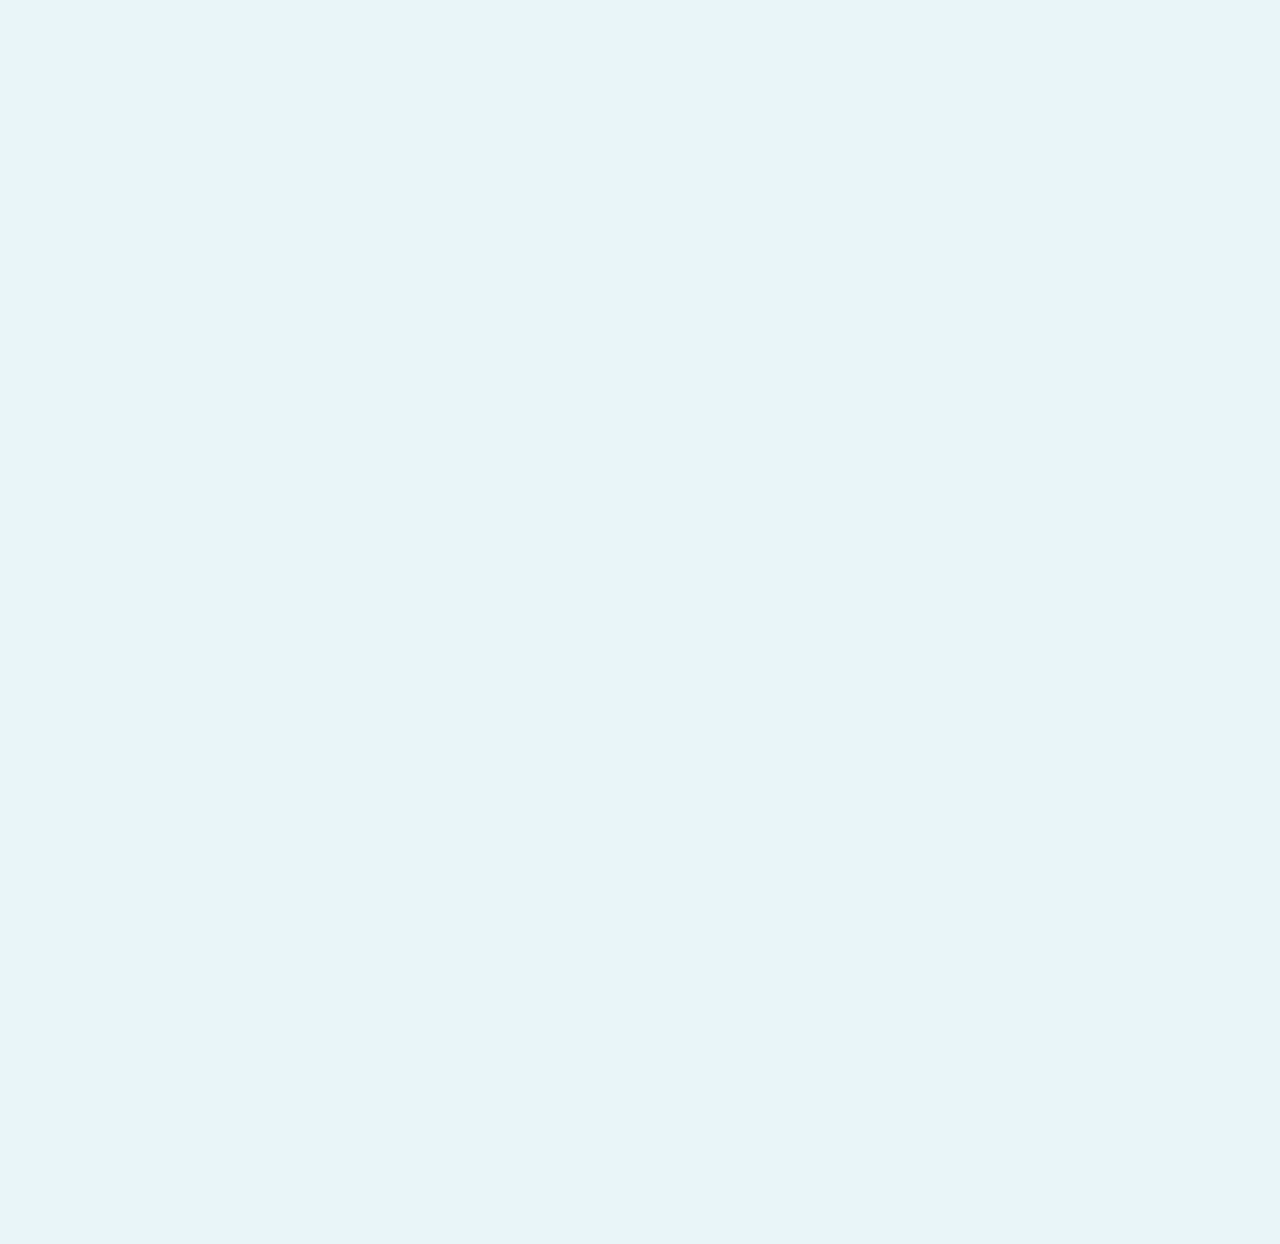
==== commit 89431260: "Modified the Carousel" ====
--- a/about.html
+++ b/about.html
@@ -20,13 +20,12 @@
     <section id="top"></section>
 
     <div class="top-bar fixed-top">
-        <div class="container div-12 text-right">
+        <div class="row-padding">
+            <div class="col-lg-12 col-sm-12 col-md-12">
+                <!-- <img class="phone" src="images/phone.png" alt=""> -->
 
-            <img class="phone" src="images/phone.png" alt="">
-            <p>
-                <a href="tel:+254706081614"> (+254)706 081 614/(+254)705 227 252</a><br>
-                <p> </p>
-            </p>
+                <p><a href="tel:+254706081614">Call us: (+254)706 081 614/(+254)705 227 252</a></p>
+            </div>
         </div>
     </div>
     <nav class="navbar bg-white navbar-light navbar-expand-lg sticky-top">
@@ -138,7 +137,7 @@
             </div>
             <div class="col-sm-4" style="padding-left: 10%;">
                 <h2>Links:</h2>
-                <p><a href="https://www.wovop.org" style="color: white;">www.wovop.org</a></p>
+                <p><a href="https://www.wovop.org" target="_blank" style="color: white;">www.wovop.org</a></p>
 
                 <a class="mail" href="infor@wovop.org" target="blank" style="color: white;">Email: infor@wovop.org</a><br><br>
 
--- a/style.css
+++ b/style.css
@@ -29,6 +29,7 @@
     height: 2.8rem;
     padding: .5rem 0;
     text-align: right;
+    padding-right: 5%;
 }
 
 .top-bar a {
@@ -38,12 +39,10 @@
 }
 
 .top-bar img {
-    display: flex;
     height: 20px;
     width: 20px;
-    margin-left: 73%;
-    float: left;
-    top: 3px;
+    float: top: 3px;
+    padding-right: 5%
 }
 
 .navbar {
